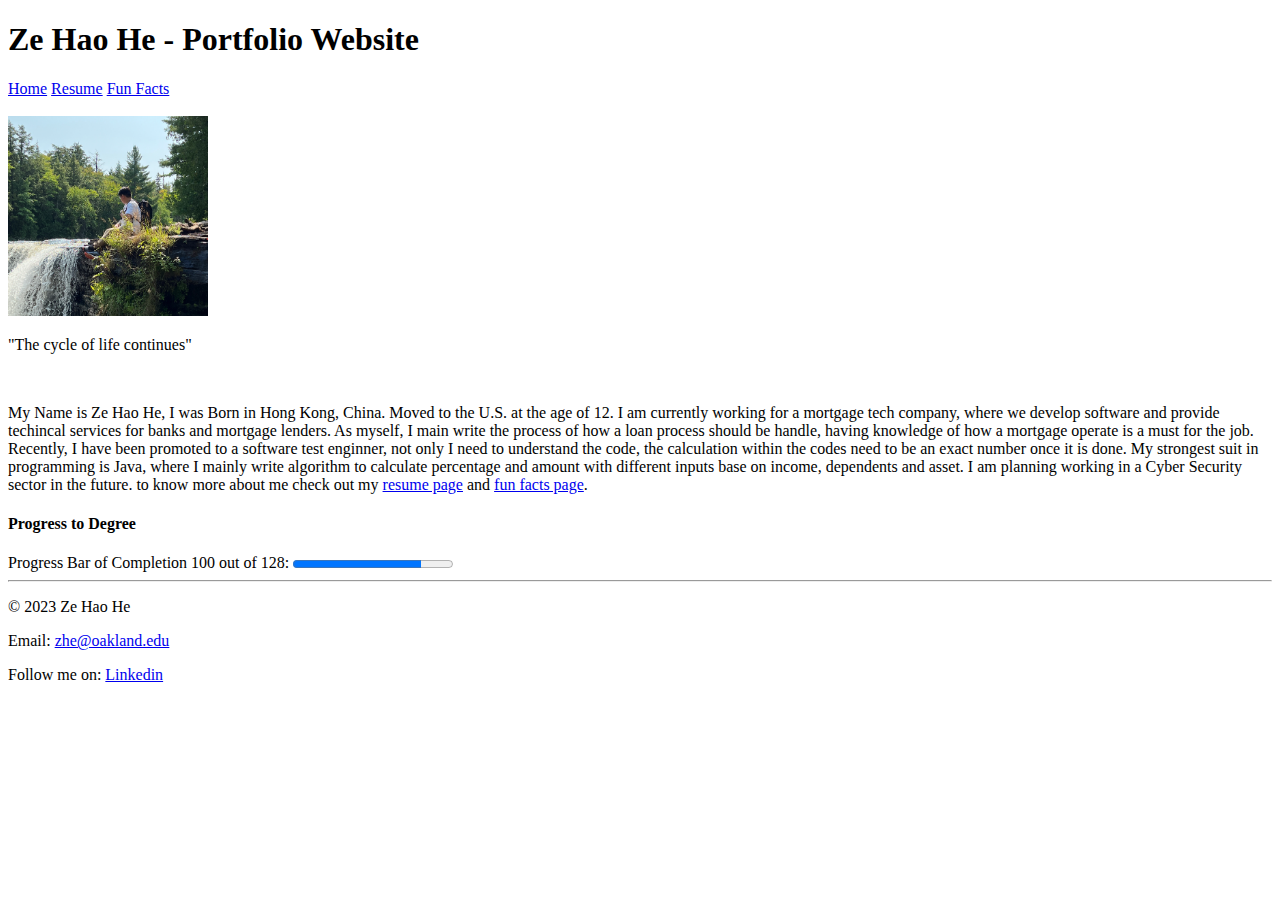
==== index.html @ 2ecefd7d "setup" ====
<!DOCTYPE html>
<html lang="en">
  <head>
    <meta charset="UTF-8" />
    <meta name="viewport" content="width=device-width, initial-scale=1.0" />
    <title>Document</title>
    <link rel="shortcut icon" type="image/png" href="./img/favicon.png" />
  </head>
  <div>
    <h1>Ze Hao He - Portfolio Website</h1>
  </div>
<body>
<!-- The Navigation Menu with each of the selection points it would go back and forth-->
  <div class="navContainer">
    <nav>
      <a href="./index.html">Home</a>
      <a href="./He_portfolio_website/my_resume.html">Resume</a>
      <a href="./He_portfolio_website/my_fun_facts.html">Fun Facts</a>
    </nav>
  </div>
  <br />
  <!-- The image of myself -->
  <div>
    <img
      src="./img/IMG_1756.jpg"
      alt="Tahquamenon Falls"
      height="200"
      width="200"
    />
    <p>"The cycle of life continues"</p>
  </div>
  <br />
  <!-- Short Descripition of myself -->
  <p>
    My Name is Ze Hao He, I was Born in Hong Kong, China. Moved to the U.S. at
    the age of 12. I am currently working for a mortgage tech company, where we
    develop software and provide techincal services for banks and mortgage
    lenders. As myself, I main write the process of how a loan process should be
    handle, having knowledge of how a mortgage operate is a must for the job.
    Recently, I have been promoted to a software test enginner, not only I need
    to understand the code, the calculation within the codes need to be an exact
    number once it is done. My strongest suit in programming is Java, where I
    mainly write algorithm to calculate percentage and amount with different
    inputs base on income, dependents and asset. I am planning working in a
    Cyber Security sector in the future. to know more about me check out my
    <a href="./He_portfolio_website/my_resume.html">resume page</a> and
    <a href="./He_portfolio_website/my_fun_facts.html">fun facts page</a>.
  </p>
  <!-- Using the Pregress Bar Tag to make the it is label -->
  <div>
    <h4>Progress to Degree</h4>
    <label for="Bar1">Progress Bar of Completion 100 out of 128:</label>
    <progress
      id="Progress bar"
      value="80"
      max="100"
      title="percentage"
    ></progress
    ><br />
    </body>
  </div>
  <hr>
  <!-- Setting the Footer that only shows at the bottom of the page -->
  <footer>
    <p>&copy; 2023 Ze Hao He</p>
    <p>Email: <a href="mailto:zhe@oakland.edu">zhe@oakland.edu</a></a></p>
    <p>
      Follow me on:
      <a href="https://www.linkedin.com/in/ze-hao-he-968b01221/" target="_blank">Linkedin</a>
      
    </p>
  </footer>
  
</html>
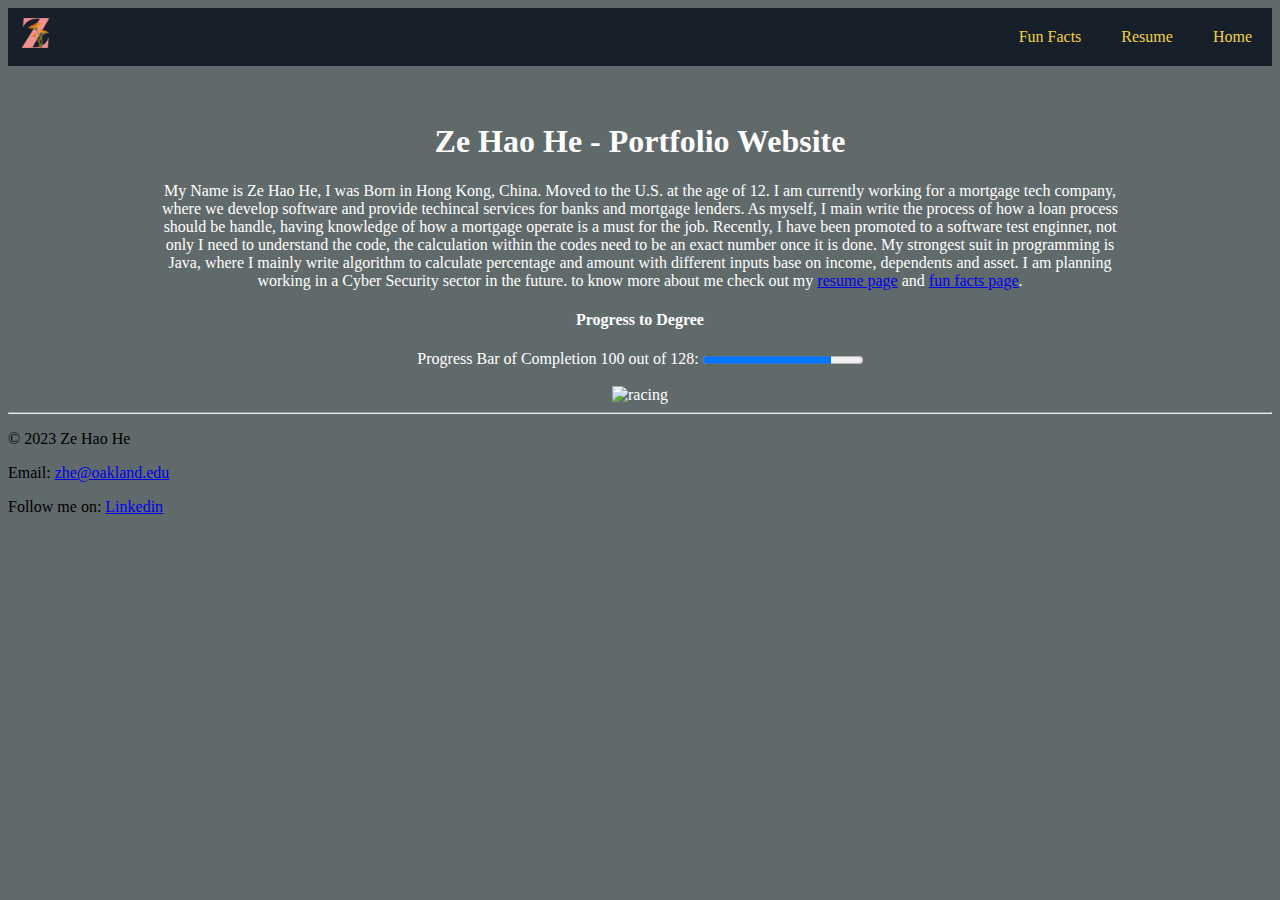
==== commit c181a597: "HoverAndLink" ====
--- a/index.html
+++ b/index.html
@@ -5,32 +5,33 @@
     <meta name="viewport" content="width=device-width, initial-scale=1.0" />
     <title>Document</title>
     <link rel="shortcut icon" type="image/png" href="./img/favicon.png" />
+    <link rel="stylesheet" href="./CSS/style.css">
   </head>
-  <div>
-    <h1>Ze Hao He - Portfolio Website</h1>
-  </div>
+  
 <body>
 <!-- The Navigation Menu with each of the selection points it would go back and forth-->
   <div class="navContainer">
     <nav>
-      <a href="./index.html">Home</a>
-      <a href="./He_portfolio_website/my_resume.html">Resume</a>
-      <a href="./He_portfolio_website/my_fun_facts.html">Fun Facts</a>
+      <img 
+      class="logo"
+      src="./img/logo.png"
+      alt="z">
+
+      <a href="./index.html" class="navLink">Home</a>
+      <a href="./He_portfolio_website/my_resume.html" class="navLink">Resume</a>
+      <a href="./He_portfolio_website/my_fun_facts.html" class="navLink">Fun Facts</a>
     </nav>
   </div>
   <br />
   <!-- The image of myself -->
-  <div>
-    <img
-      src="./img/IMG_1756.jpg"
-      alt="Tahquamenon Falls"
-      height="200"
-      width="200"
-    />
-    <p>"The cycle of life continues"</p>
+
+  <br />
+  <div class="intro">
+    <h1>Ze Hao He - Portfolio Website</h1>
   </div>
-  <br />
+  
   <!-- Short Descripition of myself -->
+  <div class="body">
   <p>
     My Name is Ze Hao He, I was Born in Hong Kong, China. Moved to the U.S. at
     the age of 12. I am currently working for a mortgage tech company, where we
@@ -45,9 +46,10 @@
     Cyber Security sector in the future. to know more about me check out my
     <a href="./He_portfolio_website/my_resume.html">resume page</a> and
     <a href="./He_portfolio_website/my_fun_facts.html">fun facts page</a>.
+  </div>
   </p>
   <!-- Using the Pregress Bar Tag to make the it is label -->
-  <div>
+  <div class="progress">
     <h4>Progress to Degree</h4>
     <label for="Bar1">Progress Bar of Completion 100 out of 128:</label>
     <progress
@@ -57,6 +59,13 @@
       title="percentage"
     ></progress
     ><br />
+    <br>
+    <img
+      src="./img/car.png"
+      alt="racing"
+      height="350"
+      width="500"
+    />
     </body>
   </div>
   <hr>
--- a/CSS/style.css
+++ b/CSS/style.css
@@ -0,0 +1,45 @@
+body {
+  background-color: #616a6b;
+}
+
+.navContainer {
+  background-color: #17202a;
+  overflow: hidden;
+}
+
+.logo {
+  width: 55px;
+  height: 50px;
+}
+
+.navLink:hover {
+  background-color: #839192;
+  color: pink;
+}
+
+.navContainer a {
+  float: right;
+  display: block;
+  color: #f4d03f;
+  text-align: center;
+  padding: 20px 20px;
+  text-decoration: none;
+  font: 30px;
+}
+
+.intro {
+  text-align: center;
+  color: white;
+}
+
+.body {
+  text-align: center;
+  margin-right: 150px;
+  margin-left: 150px;
+  color: white;
+}
+
+.progress {
+  text-align: center;
+  color: white;
+}
